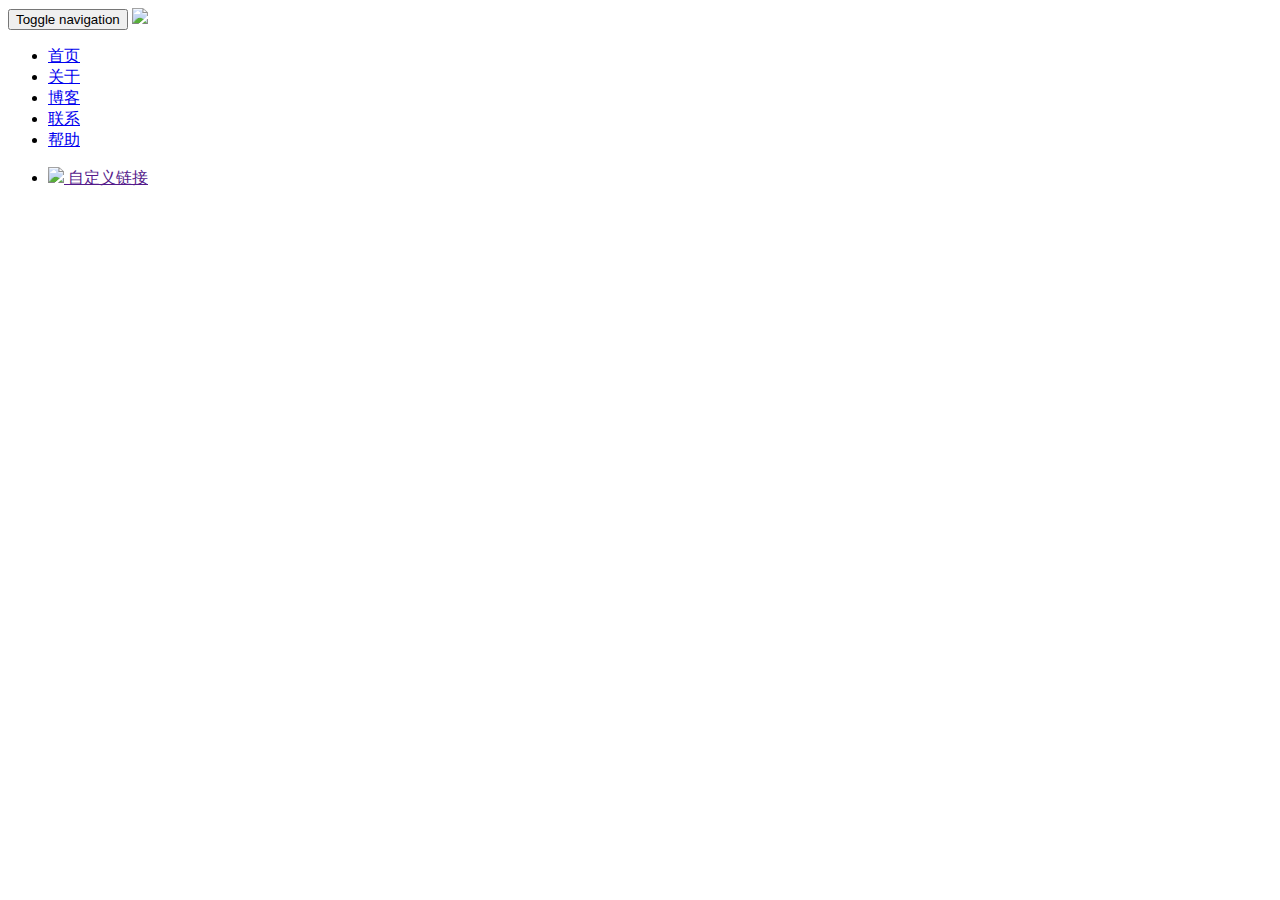
==== Application/Home/View/Common/base.html @ fc76baff "Initial commit" ====
<!DOCTYPE html>
<html lang="cn" dir="ltr" class="no-js">

<head>
    <meta charset="utf-8">
    <meta http-equiv="X-UA-Compatible" content="IE=edge">
    <meta name="viewport" content="width=device-width, initial-scale=1">
    <meta name="viewport" content="maximum-scale=1.0,width=device-width,initial-scale=1.0,user-scalable=no">
    <meta name="keywords" content="">
    <meta name="description" content="">
    <title>Yummykang</title>
    <link href="__STATIC__/leaves/assets/css/bootstrap.min.css" rel="stylesheet" />
    <link href="__STATIC__/leaves/assets/css/style.css" rel="stylesheet" />
    <link href="__STATIC__/leaves/assets/css/nprogress.css" rel="stylesheet" />
    <link rel="stylesheet" href="__STATIC__/leaves/assets/css/nivo-slider.css" type="text/css" media="screen" />
    <link rel="stylesheet" href="__STATIC__/leaves/assets/css/default.css" type="text/css" media="screen" />
    <link rel="stylesheet" href="__STATIC__/leaves/assets/css/page.css" type="text/css" media="screen" />
    <link rel="stylesheet" href="__STATIC__/leaves/assets/APlayer/dist/APlayer.min.css">
    <script src="__STATIC__/leaves/assets/js/jquery.min.js"></script>
    <script src="__STATIC__/leaves/assets/js/jquery.nivo.slider.pack.js"></script>
    <script src="__STATIC__/leaves/assets/js/nprogress.js"></script>
</head>

<body>
<nav class="navbar navbar-default navbar-fixed-top">
    <div class="container-fluid">
        <!-- Brand and toggle get grouped for better mobile display -->
        <div class="navbar-header">
            <button type="button" class="navbar-toggle collapsed" data-toggle="collapse"
                    data-target="#bs-example-navbar-collapse-1" aria-expanded="false">
            <span class="sr-only">
              Toggle navigation
            </span>
            <span class="icon-bar">
            </span>
            <span class="icon-bar">
            </span>
            <span class="icon-bar">
            </span>
            </button>
            <a class="navbar-brand" href="index.html">
                <img src="__STATIC__/leaves/assets/img/logo.png" class="logo"/>
            </a>
        </div>
        <div class="collapse navbar-collapse " id="bs-example-navbar-collapse-1">
            <ul class="nav navbar-nav header-menu">
                <li>
                    <a href="{:U('Index/index')}">
                        首页
                    </a>
                </li>
                <li>
                    <a href="{:U('About/index')}">
                        关于
                    </a>
                </li>
                <li>
                    <a href="{:U('Blog/index')}">
                        博客
                    </a>
                </li>
                <li>
                    <a href="{:U('Contact/contact')}">
                        联系
                    </a>
                </li>
                <li>
                    <a href="{:U('Help/help')}">
                        帮助
                    </a>
                </li>
            </ul>
        </div>
    </div>
</nav>
<div class="leftbar">
    <!-- 左菜单 -->
    <div class="left_menu">
        <ul class="menu_link">
            <li>
                <a href="" class="simptip-position-right simptip-smooth simptip-movable"
                   data-toggle="tooltip" data-placement="right" title="登陆">
                    <img src="__STATIC__/leaves/assets/img/login.png">
              <span>
                自定义链接
              </span>
                    <div class="clearfix">
                    </div>
                </a>
            </li>
        </ul>
    </div>
</div>
<!--Start banner img-->
<div class="container-filed" id="banner_container">
    <div class="row">
        <div class="col-md-12">
            <div class="slider-wrapper theme-default">
                <div id="slider" class="nivoSlider">
                    <img src="__STATIC__/leaves/assets/img/owl.jpg" data-thumb="__STATIC__/leaves/assets/img/owl.jpg" alt="" />
                    <a href="__STATIC__/leaves/assets/img/owl2.jpg"><img src="__STATIC__/leaves/assets/img/owl2.jpg" alt="" /></a>
                    <img src="__STATIC__/leaves/assets/img/owl.jpg" data-thumb="__STATIC__/leaves/assets/img/owl.jpg" alt="" />
                    <img src="__STATIC__/leaves/assets/img/owl2.jpg" data-thumb="__STATIC__/leaves/assets/img/owl2.jpg" alt="" />
                </div>
            </div>
        </div>
    </div>
</div>
<!--End banner img-->
<block name="articles"></block>
<block name="contacts"></block>
<block name="about"></block>
<block name="help"></block>
<block name="blog"></block>
<block name="works"></block>
<block name="content"></block>
<script src="__STATIC__/leaves/assets/js/bootstrap.min.js"></script>
<script>
    /*banner 初始化*/
    $(window).load(function() {
        $('#slider').nivoSlider({
            effect: 'random',        // 过渡效果
            controlNav: false,       // 是否显示图片导航控制按钮（,2,3... ）
            pauseOnHover: true,      // 鼠标县浮时是否停止动画
            manualAdvance: false,    // 是否手动切换 
            animSpeed: 100,          // 图片过渡时间   
            pauseTime: 2000,         // 图片显示时间
            pauseOnHover: false,
            manualAdvance: false,
        });
    });
    $(document).ready(function(){
        $('body').show();
        $('.version').text(NProgress.version);
        NProgress.start();
        setTimeout(function() { NProgress.done(); $('.fade').removeClass('out'); }, 1000);
    })

</script>
</body>

</html>
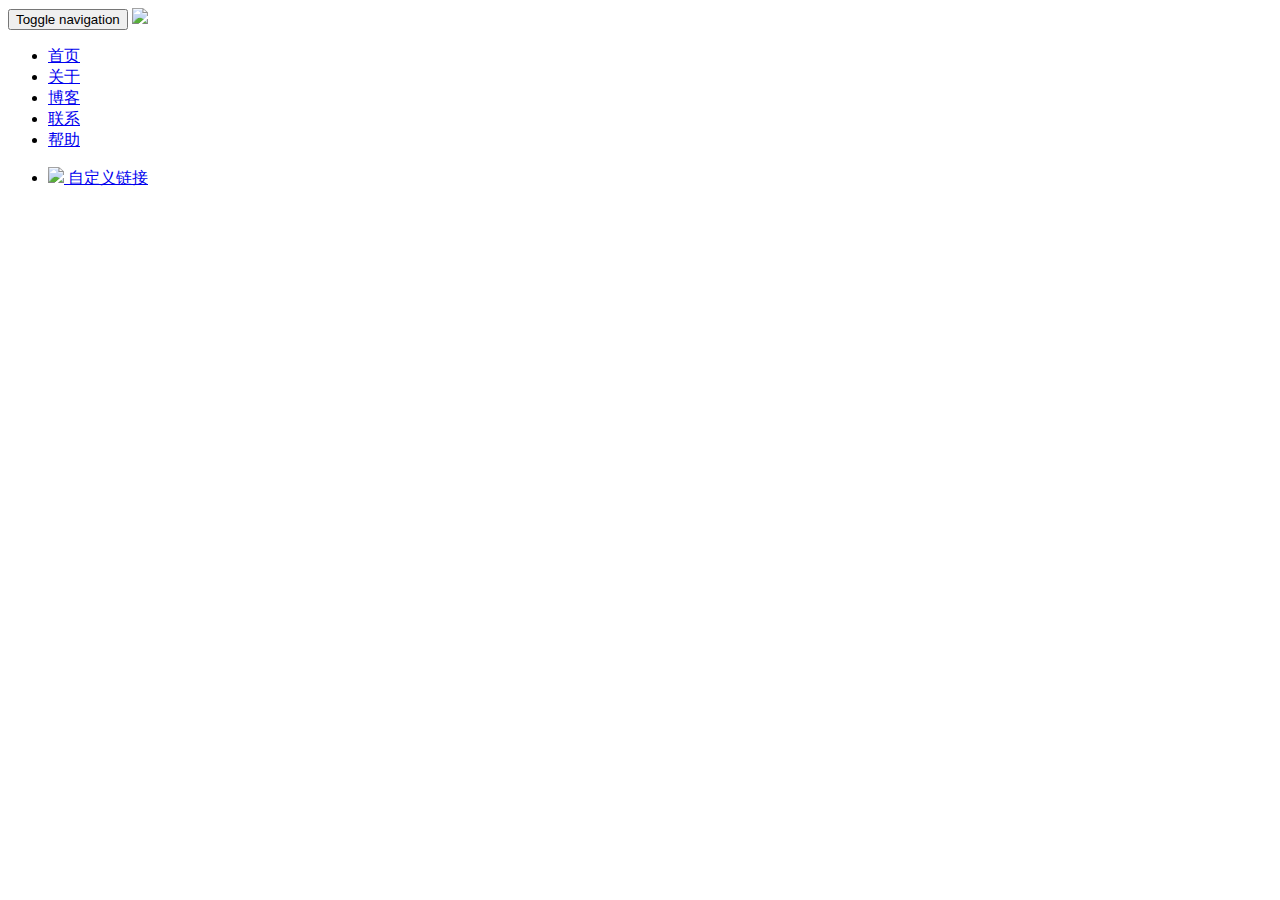
==== commit ba0dcdea: "提交后台管理代码" ====
--- a/Application/Home/View/Common/base.html
+++ b/Application/Home/View/Common/base.html
@@ -78,7 +78,7 @@
     <div class="left_menu">
         <ul class="menu_link">
             <li>
-                <a href="" class="simptip-position-right simptip-smooth simptip-movable"
+                <a href="{:U('Backend/Login/toLogin')}" class="simptip-position-right simptip-smooth simptip-movable"
                    data-toggle="tooltip" data-placement="right" title="登陆">
                     <img src="__STATIC__/leaves/assets/img/login.png">
               <span>
